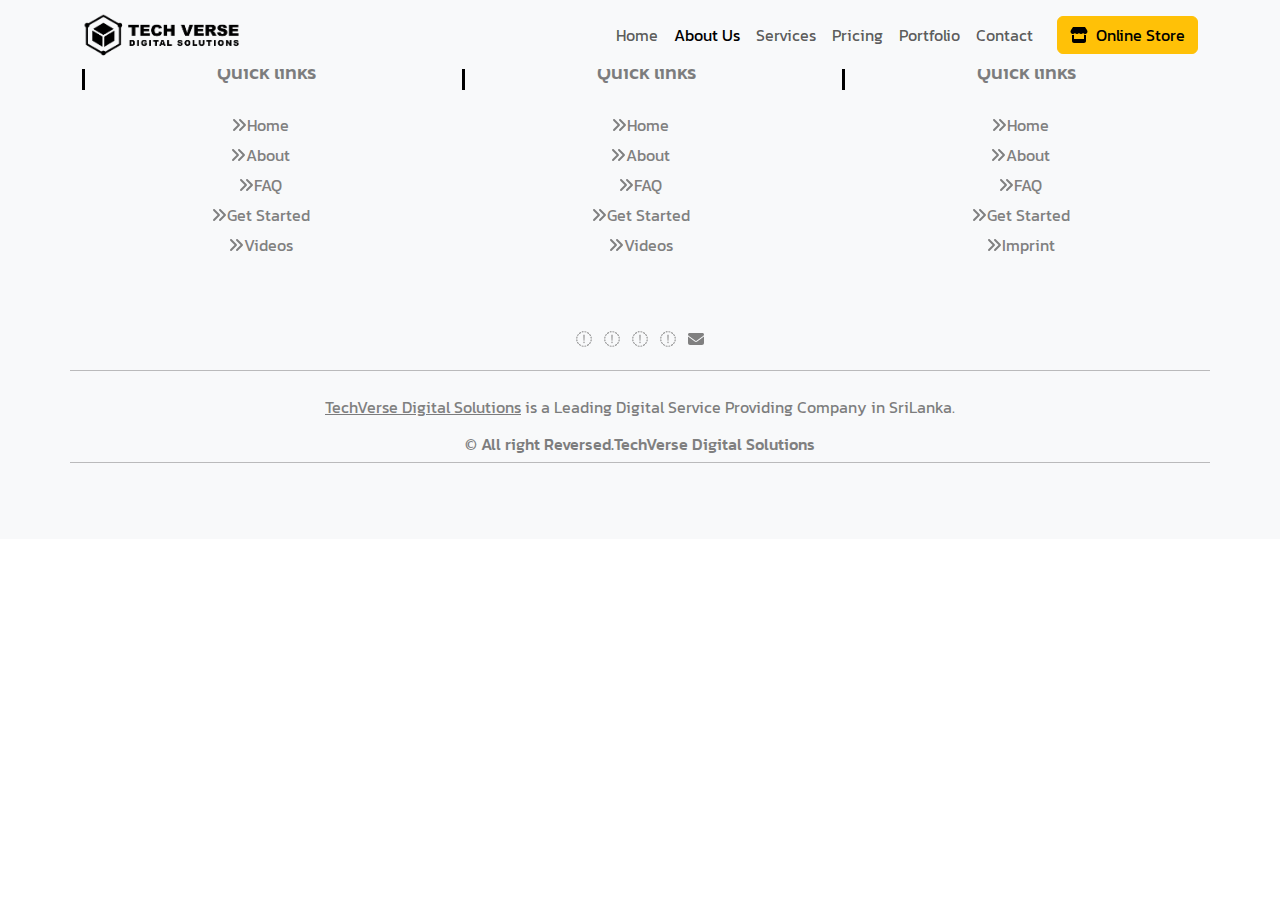
==== pages/about.html @ 47b9e422 "pages basic done" ====
<!DOCTYPE html>
<html lang="en">
<head>
    <meta charset="UTF-8">
    <title>About - TechVerse</title>
    <meta content="width=device-width initial-scale=1" name="viewport">
    <link rel="stylesheet" href="../bootstrap/css/bootstrap.min.css">
    <link rel="stylesheet" href="../assets/styles.css">
    <link rel="stylesheet" href="../assets/fontawesome/css/all.min.css">
</head>
<body>
<header class="fixed-top">
    <nav class="navbar navbar-expand-lg bg-body-tertiary">
        <div class="container">
            <img src="../assets/logo1.png" width="160px" class="me-3">
            <!--        <a class="navbar-brand" href="#">Navbar</a>-->
            <button class="navbar-toggler" type="button" data-bs-toggle="collapse" data-bs-target="#navbarNav" aria-controls="navbarNav" aria-expanded="false" aria-label="Toggle navigation">
                <span class="navbar-toggler-icon"></span>
            </button>
            <div class="collapse navbar-collapse" id="navbarNav">
                <ul class="navbar-nav ">
                    <li class="nav-item">
                        <a class="nav-link"  href="../index.html">Home</a>
                    </li>
                    <li class="nav-item">
                        <a class="nav-link active" href="about.html">About Us</a>
                    </li>
                    <li class="nav-item">
                        <a class="nav-link " href="service.html">Services</a>
                    </li>
                    <li class="nav-item">
                        <a class="nav-link" href="pricing.html">Pricing</a>
                    </li>
                    <li class="nav-item">
                        <a class="nav-link" href="portfolio.html">Portfolio</a>
                    </li>
                    <li class="nav-item">
                        <a class="nav-link" href="contact.html" >Contact</a>
                    </li>
                </ul>
                <button class="btn btn-warning ms-3" type="button" >
                    <a href="store.html" class="text-decoration-none text-black"><i class="fa-solid fa-store me-2"></i>Online Store</a></button>

            </div>

        </div>
    </nav>

</header>
<!--<link href="//maxcdn.bootstrapcdn.com/bootstrap/4.1.1/css/bootstrap.min.css" rel="stylesheet" id="bootstrap-css">-->
<!--<script src="//maxcdn.bootstrapcdn.com/bootstrap/4.1.1/js/bootstrap.min.js"></script>-->
<!--<script src="//cdnjs.cloudflare.com/ajax/libs/jquery/3.2.1/jquery.min.js"></script>-->
<!------ Include the above in your HEAD tag ---------->


<footer class="bg-body-tertiary text-black">
    <!-- Footer -->
    <section id="footer">
        <div class="container">
            <div class="row text-center text-xs-center text-sm-left text-md-left">
                <div class="col-xs-12 col-sm-4 col-md-4 text-black-50">
                    <h5>Quick links</h5>
                    <ul class="list-unstyled quick-links">
                        <li><a href="https://www.fiverr.com/share/qb8D02"><i class="fa fa-angle-double-right"></i>Home</a></li>
                        <li><a href="https://www.fiverr.com/share/qb8D02"><i class="fa fa-angle-double-right"></i>About</a></li>
                        <li><a href="https://www.fiverr.com/share/qb8D02"><i class="fa fa-angle-double-right"></i>FAQ</a></li>
                        <li><a href="https://www.fiverr.com/share/qb8D02"><i class="fa fa-angle-double-right"></i>Get Started</a></li>
                        <li><a href="https://www.fiverr.com/share/qb8D02"><i class="fa fa-angle-double-right"></i>Videos</a></li>
                    </ul>
                </div>
                <div class="col-xs-12 col-sm-4 col-md-4 text-black-50">
                    <h5>Quick links</h5>
                    <ul class="list-unstyled quick-links">
                        <li><a href="https://www.fiverr.com/share/qb8D02"><i class="fa fa-angle-double-right"></i>Home</a></li>
                        <li><a href="https://www.fiverr.com/share/qb8D02"><i class="fa fa-angle-double-right"></i>About</a></li>
                        <li><a href="https://www.fiverr.com/share/qb8D02"><i class="fa fa-angle-double-right"></i>FAQ</a></li>
                        <li><a href="https://www.fiverr.com/share/qb8D02"><i class="fa fa-angle-double-right"></i>Get Started</a></li>
                        <li><a href="https://www.fiverr.com/share/qb8D02"><i class="fa fa-angle-double-right"></i>Videos</a></li>
                    </ul>
                </div>
                <div class="col-xs-12 col-sm-4 col-md-4 text-black-50">
                    <h5>Quick links</h5>
                    <ul class="list-unstyled quick-links">
                        <li><a href="https://www.fiverr.com/share/qb8D02"><i class="fa fa-angle-double-right"></i>Home</a></li>
                        <li><a href="https://www.fiverr.com/share/qb8D02"><i class="fa fa-angle-double-right"></i>About</a></li>
                        <li><a href="https://www.fiverr.com/share/qb8D02"><i class="fa fa-angle-double-right"></i>FAQ</a></li>
                        <li><a href="https://www.fiverr.com/share/qb8D02"><i class="fa fa-angle-double-right"></i>Get Started</a></li>
                        <li><a href="https://wwwe.sunlimetech.com" title="Design and developed by"><i class="fa fa-angle-double-right"></i>Imprint</a></li>
                    </ul>
                </div>
            </div>
            <div class="row">
                <div class="col-xs-12 col-sm-12 col-md-12 mt-2 mt-sm-5 text-black-50">
                    <ul class="list-unstyled list-inline social text-center">
                        <li class="list-inline-item"><a href="https://www.fiverr.com/share/qb8D02"><i class="fa fa-facebook"></i></a></li>
                        <li class="list-inline-item"><a href="https://www.fiverr.com/share/qb8D02"><i class="fa fa-twitter"></i></a></li>
                        <li class="list-inline-item"><a href="https://www.fiverr.com/share/qb8D02"><i class="fa fa-instagram"></i></a></li>
                        <li class="list-inline-item"><a href="https://www.fiverr.com/share/qb8D02"><i class="fa fa-google-plus"></i></a></li>
                        <li class="list-inline-item"><a href="https://www.fiverr.com/share/qb8D02" target="_blank"><i class="fa fa-envelope"></i></a></li>
                    </ul>
                </div>
                <hr>
            </div>
            <div class="row">
                <div class="col-xs-12 col-sm-12 col-md-12 mt-2 mt-sm-2 text-center text-black-50">
                    <p><u><a href="https://techverse.com.lk">TechVerse Digital Solutions</a></u> is a Leading Digital Service Providing Company in SriLanka.</p>
                    <p class="h6">© All right Reversed.<a class="text-green ml-2" href="https://techverse.com.lk" target="_blank">TechVerse Digital Solutions</a></p>
                </div>
                <hr>
            </div>
        </div>
    </section>
    <!-- ./Footer -->
</footer>

<script src="../bootstrap/js/bootstrap.min.js"></script>
<script src="../assets/script.js"></script>
<script src="../assets/fontawesome/js/all.min.js"></script>
<script src="//cdnjs.cloudflare.com/ajax/libs/jquery/3.2.1/jquery.min.js"></script>
</body>
</html>
---- assets/styles.css ----
@import url('https://fonts.googleapis.com/css2?family=Inter:wght@300&family=Kanit:wght@400&display=swap');
*{
    font-family: 'Inter', sans-serif;
    font-family: 'Kanit', sans-serif;
}


.navbar-expand-lg .navbar-collapse{
    justify-content: flex-end;
}

section{
    height: 100vh;
}

#firstSec>div{
    height: 100vh;
}


/*Footer*/

#footer {
    /*background: #FFC107 !important;*/
    padding: 60px 0;
    height: auto;
}

#footer h5{
    padding-left: 10px;
    border-left: 3px solid #000000;
    padding-bottom: 6px;
    margin-bottom: 20px;
    /*color: black;*/
}


#footer a {
    color: grey;
    text-decoration: none !important;
    background-color: transparent;
    -webkit-text-decoration-skip: objects;
}
#footer ul.social li{
    padding: 3px 0;
}
#footer ul.social li a i {
    margin-right: 5px;
    font-size:25px;
    -webkit-transition: .5s all ease;
    -moz-transition: .5s all ease;
    transition: .5s all ease;
}
#footer ul.social li:hover a i {
    font-size:30px;
    margin-top:-10px;
}
#footer ul.social li a,
#footer ul.quick-links li a{
    /*color:#000000;*/
}
#footer ul.social li a:hover{
    /*color:#000000;*/
}
#footer ul.quick-links li{
    padding: 3px 0;
    -webkit-transition: .5s all ease;
    -moz-transition: .5s all ease;
    transition: .5s all ease;
}
#footer ul.quick-links li:hover{
    padding: 3px 0;
    margin-left:5px;
    font-weight:700;
}
#footer ul.quick-links li a i{
    margin-right: 5px;
}
#footer ul.quick-links li:hover a i {
    font-weight: 700;
}

@media (max-width:767px){
    #footer h5 {
        padding-left: 0;
        border-left: transparent;
        padding-bottom: 0px;
        margin-bottom: 10px;
    }
}




/*product page*/

/********************* Shopping Demo-4 **********************/
.product-grid4,.product-grid4 .product-image4{position:relative}
.product-grid4{font-family:Poppins,sans-serif;text-align:center;border-radius:5px;overflow:hidden;z-index:1;transition:all .3s ease 0s}
.product-grid4:hover{box-shadow:0 0 10px rgba(0,0,0,.2)}
.product-grid4 .product-image4 a{display:block}
.product-grid4 .product-image4 img{width:100%;height:auto}
.product-grid4 .pic-1{opacity:1;transition:all .5s ease-out 0s}
.product-grid4:hover .pic-1{opacity:0}
.product-grid4 .pic-2{position:absolute;top:0;left:0;opacity:0;transition:all .5s ease-out 0s}
.product-grid4:hover .pic-2{opacity:1}
.product-grid4 .social{width:180px;padding:0;margin:0 auto;list-style:none;position:absolute;right:0;left:0;top:50%;transform:translateY(-50%);transition:all .3s ease 0s}
.product-grid4 .social li{display:inline-block;opacity:0;transition:all .7s}
.product-grid4 .social li:nth-child(1){transition-delay:.15s}
.product-grid4 .social li:nth-child(2){transition-delay:.3s}
.product-grid4 .social li:nth-child(3){transition-delay:.45s}
.product-grid4:hover .social li{opacity:1}
.product-grid4 .social li a{color:#222;background:#fff;font-size:17px;line-height:36px;width:40px;height:36px;border-radius:2px;margin:0 5px;display:block;transition:all .3s ease 0s}
.product-grid4 .social li a:hover{color:#fff;background:#FFC107}
.product-grid4 .social li a:after,.product-grid4 .social li a:before{content:attr(data-tip);color:#fff;background-color:#000;font-size:12px;line-height:20px;border-radius:3px;padding:0 5px;white-space:nowrap;opacity:0;transform:translateX(-50%);position:absolute;left:50%;top:-30px}
.product-grid4 .social li a:after{content:'';height:15px;width:15px;border-radius:0;transform:translateX(-50%) rotate(45deg);top:-22px;z-index:-1}
.product-grid4 .social li a:hover:after,.product-grid4 .social li a:hover:before{opacity:1}
.product-grid4 .product-discount-label,.product-grid4 .product-new-label{color:#fff;background-color:#FFC107;font-size:13px;font-weight:800;text-transform:uppercase;line-height:45px;height:45px;width:45px;border-radius:50%;position:absolute;left:10px;top:15px;transition:all .3s}
.product-grid4 .product-discount-label{left:auto;right:10px;background-color:#d7292a}
.product-grid4:hover .product-new-label{opacity:0}
.product-grid4 .product-content{padding:25px}
.product-grid4 .title{font-size:15px;font-weight:400;text-transform:capitalize;margin:0 0 7px;transition:all .3s ease 0s}
.product-grid4 .title a{color:#222}
.product-grid4 .title a:hover{color:#FFC107}
.product-grid4 .price{color:#d7292a;font-size:17px;font-weight:700;margin:0 2px 15px 0;display:block}
.product-grid4 .price span{color:#909090;font-size:13px;font-weight:400;letter-spacing:0;text-decoration:line-through;text-align:left;vertical-align:middle;display:inline-block}
.product-grid4 .add-to-cart{border:1px solid #e5e5e5;display:inline-block;padding:10px 20px;color:#888;font-weight:600;font-size:14px;border-radius:4px;transition:all .3s}
.product-grid4:hover .add-to-cart{border:1px solid transparent;background:#FFC107;color:#fff}
.product-grid4 .add-to-cart:hover{background-color:#505050;box-shadow:0 0 10px rgba(0,0,0,.5)}
.product-grid4 a{text-decoration: none}
@media only screen and (max-width:990px){.product-grid4{margin-bottom:30px}
}


#itemView{
    margin-top: 10%; !important;
}

.vl-d {
    background-color: grey;
    height: 475px;
    width: 1px;
}


#myCarousel .carousel-item .mask {
    position: absolute;
    top: 0;
    left:0;
    height:100%;
    width: 100%;
    background-attachment: fixed;
}
#myCarousel h4{
    font-size:50px;
    margin-bottom:15px;
    color:#FFF;
    line-height:100%;
    letter-spacing:0.5px;
    font-weight:600;
}
#myCarousel p{
    font-size:18px;
    margin-bottom:15px;
    color:#d5d5d5;
}
#myCarousel .carousel-item a{background:#F47735; font-size:14px; color:#FFF; padding:13px 32px; display:inline-block; }
#myCarousel .carousel-item a:hover{background:#394fa2; text-decoration:none;  }

#myCarousel .carousel-item h4{-webkit-animation-name:fadeInLeft; animation-name:fadeInLeft;}
#myCarousel .carousel-item p{-webkit-animation-name:slideInRight; animation-name:slideInRight;}
#myCarousel .carousel-item a{-webkit-animation-name:fadeInUp; animation-name:fadeInUp;}
#myCarousel .carousel-item .mask img{-webkit-animation-name:slideInRight; animation-name:slideInRight; display:block; height:auto; max-width:100%;}
#myCarousel h4, #myCarousel p, #myCarousel a, #myCarousel .carousel-item .mask img{-webkit-animation-duration: 1s;
    animation-duration: 1.2s;
    -webkit-animation-fill-mode: both;
    animation-fill-mode: both;
}
#myCarousel .container {max-width: 1430px;  }
#myCarousel .carousel-item{height:100%; min-height:550px; }
#myCarousel{position:relative; z-index:1; background:url(https://i.imgur.com/6axE29k.jpg) center center no-repeat; background-size:cover; }

.carousel-control-next, .carousel-control-prev{height:40px; width:40px; padding:12px; top:50%; bottom:auto; transform:translateY(-50%); background-color: #f47735; }


.carousel-item {
    position: relative;
    display: none;
    -webkit-box-align: center;
    -ms-flex-align: center;
    align-items: center;
    width: 100%;
    transition: -webkit-transform .6s ease;
    transition: transform .6s ease;
    transition: transform .6s ease,-webkit-transform .6s ease;
    -webkit-backface-visibility: hidden;
    backface-visibility: hidden;
    -webkit-perspective: 1000px;
    perspective: 1000px;
}
.carousel-fade .carousel-item {
    opacity: 0;
    -webkit-transition-duration: .6s;
    transition-duration: .6s;
    -webkit-transition-property: opacity;
    transition-property: opacity
}
.carousel-fade .carousel-item-next.carousel-item-left, .carousel-fade .carousel-item-prev.carousel-item-right, .carousel-fade .carousel-item.active {
    opacity: 1
}
.carousel-fade .carousel-item-left.active, .carousel-fade .carousel-item-right.active {
    opacity: 0
}
.carousel-fade .carousel-item-left.active, .carousel-fade .carousel-item-next, .carousel-fade .carousel-item-prev, .carousel-fade .carousel-item-prev.active, .carousel-fade .carousel-item.active {
    -webkit-transform: translateX(0);
    -ms-transform: translateX(0);
    transform: translateX(0)
}
@supports (transform-style:preserve-3d) {
    .carousel-fade .carousel-item-left.active, .carousel-fade .carousel-item-next, .carousel-fade .carousel-item-prev, .carousel-fade .carousel-item-prev.active, .carousel-fade .carousel-item.active {
        -webkit-transform:translate3d(0, 0, 0);
        transform:translate3d(0, 0, 0)
    }
}
.carousel-fade .carousel-item-left.active, .carousel-fade .carousel-item-next, .carousel-fade .carousel-item-prev, .carousel-fade .carousel-item-prev.active, .carousel-fade .carousel-item.active {
    -webkit-transform: translate3d(0,0,0);
    transform: translate3d(0,0,0);
}



@-webkit-keyframes fadeInLeft {
    from {
        opacity: 0;
        -webkit-transform: translate3d(-100%, 0, 0);
        transform: translate3d(-100%, 0, 0);
    }

    to {
        opacity: 1;
        -webkit-transform: translate3d(0, 0, 0);
        transform: translate3d(0, 0, 0);
    }
}

@keyframes fadeInLeft {
    from {
        opacity: 0;
        -webkit-transform: translate3d(-100%, 0, 0);
        transform: translate3d(-100%, 0, 0);
    }

    to {
        opacity: 1;
        -webkit-transform: translate3d(0, 0, 0);
        transform: translate3d(0, 0, 0);
    }
}

.fadeInLeft {
    -webkit-animation-name: fadeInLeft;
    animation-name: fadeInLeft;
}

@-webkit-keyframes fadeInUp {
    from {
        opacity: 0;
        -webkit-transform: translate3d(0, 100%, 0);
        transform: translate3d(0, 100%, 0);
    }

    to {
        opacity: 1;
        -webkit-transform: translate3d(0, 0, 0);
        transform: translate3d(0, 0, 0);
    }
}

@keyframes fadeInUp {
    from {
        opacity: 0;
        -webkit-transform: translate3d(0, 100%, 0);
        transform: translate3d(0, 100%, 0);
    }

    to {
        opacity: 1;
        -webkit-transform: translate3d(0, 0, 0);
        transform: translate3d(0, 0, 0);
    }
}

.fadeInUp {
    -webkit-animation-name: fadeInUp;
    animation-name: fadeInUp;
}

@-webkit-keyframes slideInRight {
    from {
        -webkit-transform: translate3d(100%, 0, 0);
        transform: translate3d(100%, 0, 0);
        visibility: visible;
    }

    to {
        -webkit-transform: translate3d(0, 0, 0);
        transform: translate3d(0, 0, 0);
    }
}

@keyframes slideInRight {
    from {
        -webkit-transform: translate3d(100%, 0, 0);
        transform: translate3d(100%, 0, 0);
        visibility: visible;
    }

    to {
        -webkit-transform: translate3d(0, 0, 0);
        transform: translate3d(0, 0, 0);
    }
}

.slideInRight {
    -webkit-animation-name: slideInRight;
    animation-name: slideInRight;
}


#what-we-do{
    background:#ffffff;
    height: auto;
}

#what-we-do .card{
    padding: 1rem!important;
    border: none;
    margin-bottom:1rem;
    -webkit-transition: .5s all ease;
    -moz-transition: .5s all ease;
    transition: .5s all ease;
}
#what-we-do .card:hover{
    -webkit-box-shadow: 5px 7px 9px -4px rgb(158, 158, 158);
    -moz-box-shadow: 5px 7px 9px -4px rgb(158, 158, 158);
    box-shadow: 5px 7px 9px -4px rgb(158, 158, 158);
}
#what-we-do .card .card-block{
    padding-left: 50px;
    position: relative;
}
#what-we-do .card .card-block a{
    color: #d7292a !important;
    font-weight:700;
    text-decoration:none;
}
#what-we-do .card .card-block a i{
    display:none;

}
#what-we-do .card:hover .card-block a i{
    display:inline-block;
    font-weight:700;

}
#what-we-do .card .card-block:before{
    font-family: FontAwesome;
    position: absolute;
    font-size: 39px;
    color: #FFC107;
    left: 0;
    -webkit-transition: -webkit-transform .2s ease-in-out;
    transition:transform .2s ease-in-out;
}
#what-we-do .card .block-1:before{
    content: "\f0e7";
}
#what-we-do .card .block-2:before{
    content: "\f0eb";
}
#what-we-do .card .block-3:before{
    content: "\f00c";
}
#what-we-do .card .block-4:before{
    content: "\f209";
}
#what-we-do .card .block-5:before{
    content: "\f0a1";
}
#what-we-do .card .block-6:before{
    content: "\f218";
}
#what-we-do .card:hover .card-block:before{
    -webkit-transform: rotate(360deg);
    transform: rotate(360deg);
    -webkit-transition: .5s all ease;
    -moz-transition: .5s all ease;
    transition: .5s all ease;
}

.how-section1{
    margin-top:-15%;
    padding: 5%;
    height: auto;
}
.how-section1 h4{
    color: #d7292a;
    font-weight: bold;
    font-size: 30px;
}
.how-section1 .subheading{
    color: #FFC107;
    font-size: 20px;
}
.how-section1 .row
{
    margin-top: 10%;
}
.how-img
{
    text-align: center;
}
.how-img img{
    width: 40%;
}



.gallery-title
{
    font-size: 36px;
    color: #d7292a;
    text-align: center;
    font-weight: 500;
    margin-bottom: 70px;
    margin-top: 50px;
}
.gallery-title:after {
    content: "";
    position: absolute;
    width: 7.5%;
    left: 46.5%;
    height: 45px;
    /*border-bottom: 1px solid #5e5e5e;*/
}
.filter-button
{
    font-size: 18px;
    border: 1px solid #FFC107;
    border-radius: 5px;
    text-align: center;
    color: #FFC107;
    margin-bottom: 30px;

}
.filter-button:hover
{
    font-size: 18px;
    border: 1px solid #FFC107;
    border-radius: 5px;
    text-align: center;
    color: #ffffff;
    background-color: #FFC107;

}
.btn-default:active .filter-button:active
{
    background-color: #FFC107;
    color: white;
}

.port-image
{
    width: 100%;
}

.gallery_product
{
    margin-bottom: 30px;
}
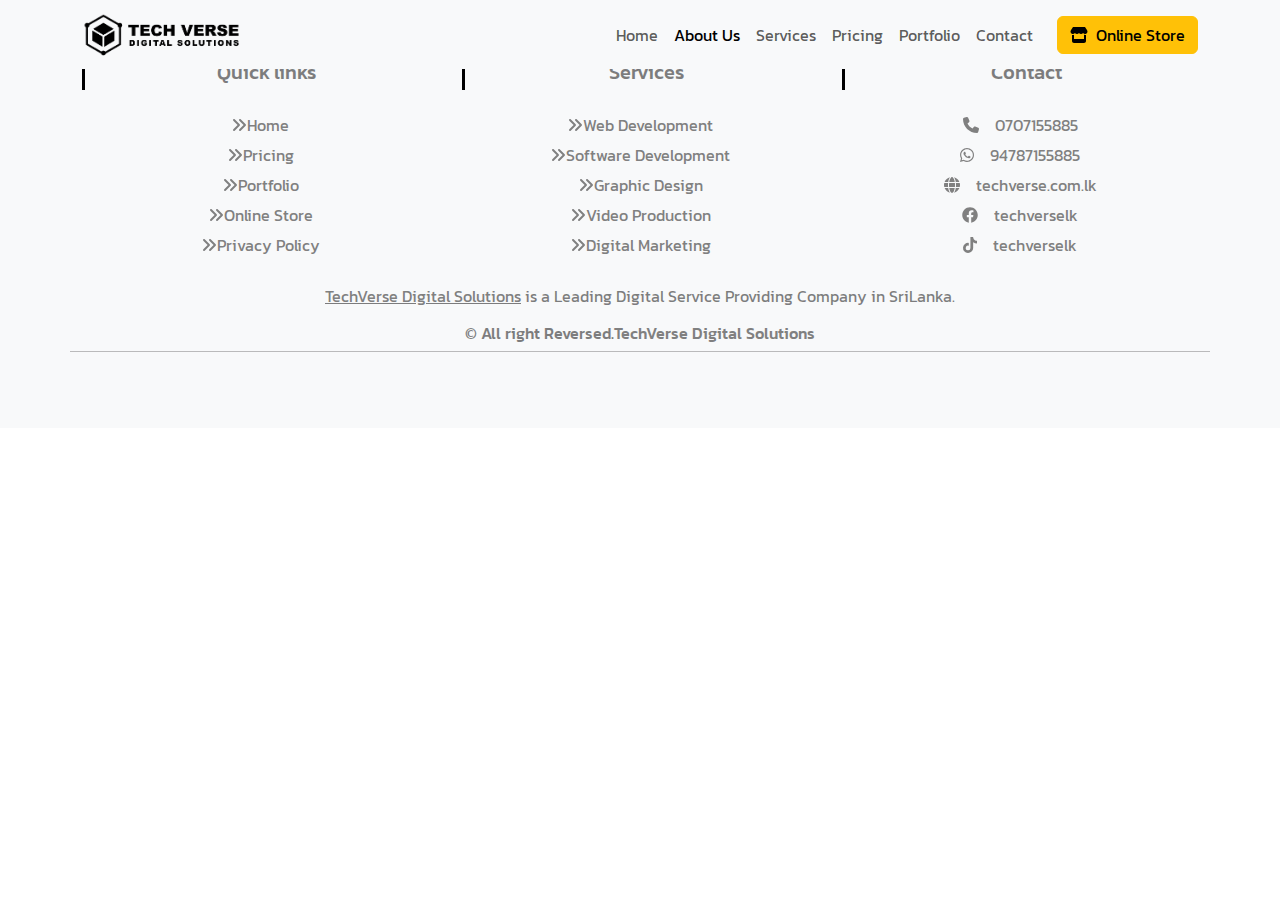
==== commit f97e3e8a: "footer finished" ====
--- a/pages/about.html
+++ b/pages/about.html
@@ -2,8 +2,17 @@
 <html lang="en">
 <head>
     <meta charset="UTF-8">
-    <title>About - TechVerse</title>
+    <title>About | TechVerse</title>
     <meta content="width=device-width initial-scale=1" name="viewport">
+    <meta name="keywords" content="TechVerse , Techverse Digital Solutions , Web Design , Digital Agency">
+    <meta name="description"
+          content="Welcome to TechVerse Digital Solutions  website! We are delighted to have you here and are excited to introduce you to our
+            innovative solutions that are designed to make your business more efficient and effective.">
+    <meta name="author" content="Achintha Jayashan">
+    <meta name="owner" content="TechVerse Digital Solutions">
+    <meta name="robots" content="index">
+    <meta name="theme-color" content="White">
+    <link rel="icon" href="../site%20Icon33.png">
     <link rel="stylesheet" href="../bootstrap/css/bootstrap.min.css">
     <link rel="stylesheet" href="../assets/styles.css">
     <link rel="stylesheet" href="../assets/fontawesome/css/all.min.css">
@@ -61,46 +70,47 @@
                 <div class="col-xs-12 col-sm-4 col-md-4 text-black-50">
                     <h5>Quick links</h5>
                     <ul class="list-unstyled quick-links">
-                        <li><a href="https://www.fiverr.com/share/qb8D02"><i class="fa fa-angle-double-right"></i>Home</a></li>
-                        <li><a href="https://www.fiverr.com/share/qb8D02"><i class="fa fa-angle-double-right"></i>About</a></li>
-                        <li><a href="https://www.fiverr.com/share/qb8D02"><i class="fa fa-angle-double-right"></i>FAQ</a></li>
-                        <li><a href="https://www.fiverr.com/share/qb8D02"><i class="fa fa-angle-double-right"></i>Get Started</a></li>
-                        <li><a href="https://www.fiverr.com/share/qb8D02"><i class="fa fa-angle-double-right"></i>Videos</a></li>
+                        <li><a href="../index.html"><i class="fa fa-angle-double-right"></i>Home</a></li>
+                        <li><a href="pricing.html"><i class="fa fa-angle-double-right"></i>Pricing</a></li>
+                        <li><a href="portfolio.html"><i class="fa fa-angle-double-right"></i>Portfolio</a></li>
+                        <li><a href="store.html"><i class="fa fa-angle-double-right"></i>Online Store</a></li>
+                        <li><a href="policy.html"><i class="fa fa-angle-double-right"></i>Privacy Policy</a></li>
                     </ul>
                 </div>
                 <div class="col-xs-12 col-sm-4 col-md-4 text-black-50">
-                    <h5>Quick links</h5>
+                    <h5>Services</h5>
                     <ul class="list-unstyled quick-links">
-                        <li><a href="https://www.fiverr.com/share/qb8D02"><i class="fa fa-angle-double-right"></i>Home</a></li>
-                        <li><a href="https://www.fiverr.com/share/qb8D02"><i class="fa fa-angle-double-right"></i>About</a></li>
-                        <li><a href="https://www.fiverr.com/share/qb8D02"><i class="fa fa-angle-double-right"></i>FAQ</a></li>
-                        <li><a href="https://www.fiverr.com/share/qb8D02"><i class="fa fa-angle-double-right"></i>Get Started</a></li>
-                        <li><a href="https://www.fiverr.com/share/qb8D02"><i class="fa fa-angle-double-right"></i>Videos</a></li>
+                        <li><a href="service.html"><i class="fa fa-angle-double-right"></i>Web Development</a></li>
+                        <li><a href="service.html"><i class="fa fa-angle-double-right"></i>Software Development</a></li>
+                        <li><a href="service.html"><i class="fa fa-angle-double-right"></i>Graphic Design</a></li>
+                        <li><a href="service.html"><i class="fa fa-angle-double-right"></i>Video Production</a></li>
+                        <li><a href="service.html"><i class="fa fa-angle-double-right"></i>Digital Marketing</a></li>
                     </ul>
                 </div>
                 <div class="col-xs-12 col-sm-4 col-md-4 text-black-50">
-                    <h5>Quick links</h5>
+                    <h5>Contact</h5>
                     <ul class="list-unstyled quick-links">
-                        <li><a href="https://www.fiverr.com/share/qb8D02"><i class="fa fa-angle-double-right"></i>Home</a></li>
-                        <li><a href="https://www.fiverr.com/share/qb8D02"><i class="fa fa-angle-double-right"></i>About</a></li>
-                        <li><a href="https://www.fiverr.com/share/qb8D02"><i class="fa fa-angle-double-right"></i>FAQ</a></li>
-                        <li><a href="https://www.fiverr.com/share/qb8D02"><i class="fa fa-angle-double-right"></i>Get Started</a></li>
-                        <li><a href="https://wwwe.sunlimetech.com" title="Design and developed by"><i class="fa fa-angle-double-right"></i>Imprint</a></li>
+                        <li><a href="tel:0707155885"><i class="fa-solid fa-phone me-3"></i>0707155885</a></li>
+                        <li><a href="https://wa.me/+94787155885"><i class="fa-brands fa-whatsapp me-3"></i>94787155885</a></li>
+                        <li><a href="https://techverse.com.lk"><i class="fa-solid fa-globe me-3"></i></i>techverse.com.lk</a></li>
+                        <li><a href="#"><i class="fa-brands fa-facebook me-3"></i>techverselk</a></li>
+                        <li><a href="#"><i class="fa-brands fa-tiktok me-3"></i></i>techverselk</a></li>
+
                     </ul>
                 </div>
             </div>
-            <div class="row">
-                <div class="col-xs-12 col-sm-12 col-md-12 mt-2 mt-sm-5 text-black-50">
-                    <ul class="list-unstyled list-inline social text-center">
-                        <li class="list-inline-item"><a href="https://www.fiverr.com/share/qb8D02"><i class="fa fa-facebook"></i></a></li>
-                        <li class="list-inline-item"><a href="https://www.fiverr.com/share/qb8D02"><i class="fa fa-twitter"></i></a></li>
-                        <li class="list-inline-item"><a href="https://www.fiverr.com/share/qb8D02"><i class="fa fa-instagram"></i></a></li>
-                        <li class="list-inline-item"><a href="https://www.fiverr.com/share/qb8D02"><i class="fa fa-google-plus"></i></a></li>
-                        <li class="list-inline-item"><a href="https://www.fiverr.com/share/qb8D02" target="_blank"><i class="fa fa-envelope"></i></a></li>
-                    </ul>
-                </div>
-                <hr>
-            </div>
+            <!--            <div class="row">-->
+            <!--                <div class="col-xs-12 col-sm-12 col-md-12 mt-2 mt-sm-5 text-black-50">-->
+            <!--                    <ul class="list-unstyled list-inline social text-center">-->
+            <!--                        <li class="list-inline-item"><a href="https://www.fiverr.com/share/qb8D02"><i class="fa fa-facebook"></i></a></li>-->
+            <!--                        <li class="list-inline-item"><a href="https://www.fiverr.com/share/qb8D02"><i class="fa fa-twitter"></i></a></li>-->
+            <!--                        <li class="list-inline-item"><a href="https://www.fiverr.com/share/qb8D02"><i class="fa fa-instagram"></i></a></li>-->
+            <!--                        <li class="list-inline-item"><a href="https://www.fiverr.com/share/qb8D02"><i class="fa fa-google-plus"></i></a></li>-->
+            <!--                        <li class="list-inline-item"><a href="https://www.fiverr.com/share/qb8D02" target="_blank"><i class="fa fa-envelope"></i></a></li>-->
+            <!--                    </ul>-->
+            <!--                </div>-->
+            <!--                <hr>-->
+            <!--            </div>-->
             <div class="row">
                 <div class="col-xs-12 col-sm-12 col-md-12 mt-2 mt-sm-2 text-center text-black-50">
                     <p><u><a href="https://techverse.com.lk">TechVerse Digital Solutions</a></u> is a Leading Digital Service Providing Company in SriLanka.</p>
